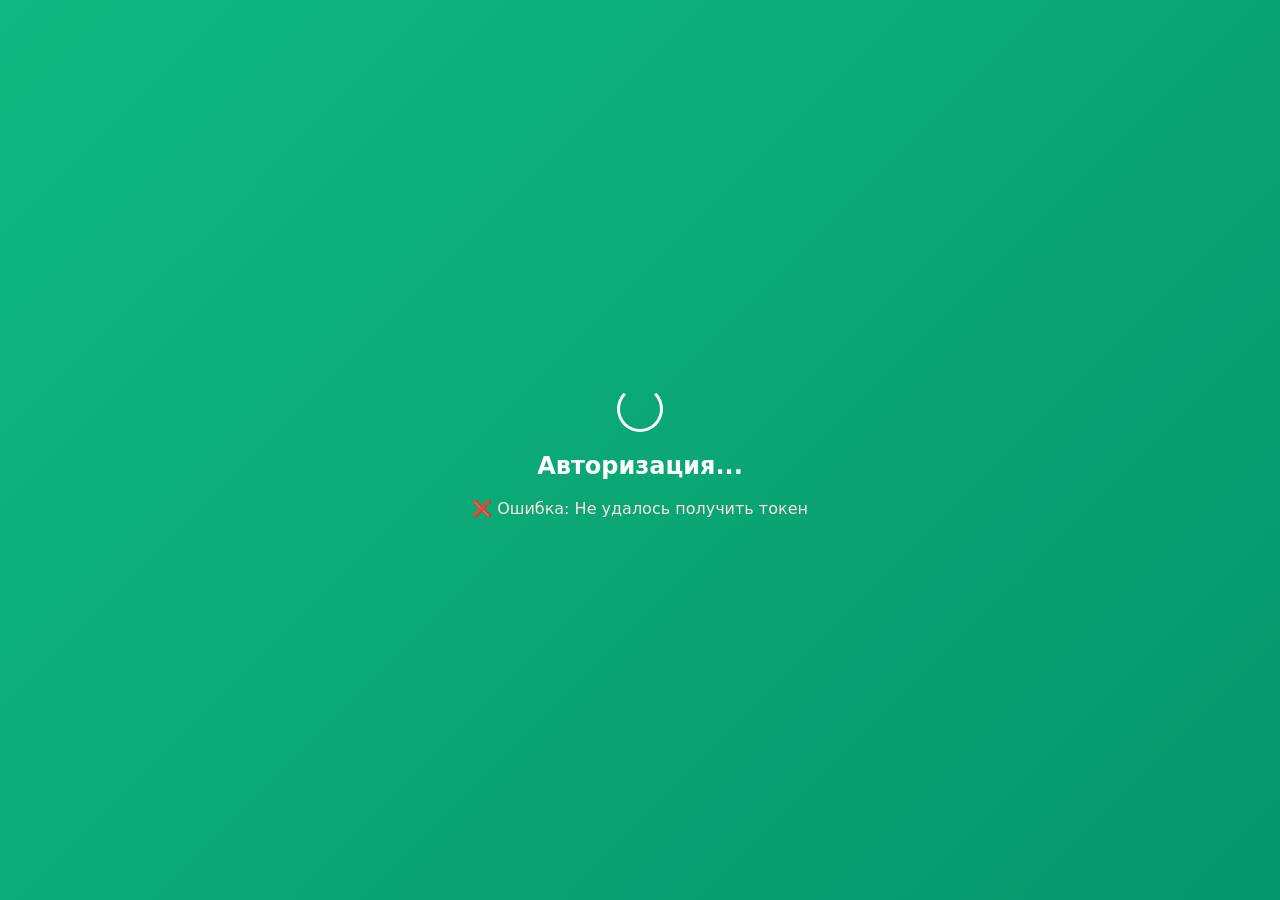
==== oauth/callback.html @ 971dfa47 "Первый коммит: 1000 возможностей России v7.5" ====
<!DOCTYPE html>
<html>
<head>
    <meta charset="UTF-8">
    <title>Авторизация...</title>
    <style>
        body {
            display: flex;
            justify-content: center;
            align-items: center;
            height: 100vh;
            font-family: system-ui, sans-serif;
            background: linear-gradient(135deg, #10b981, #059669);
            color: white;
            margin: 0;
        }
        .container {
            text-align: center;
            padding: 2rem;
        }
        .spinner {
            width: 40px;
            height: 40px;
            border: 3px solid white;
            border-top-color: transparent;
            border-radius: 50%;
            animation: spin 1s linear infinite;
            margin: 20px auto;
        }
        @keyframes spin {
            to { transform: rotate(360deg); }
        }
        .success { color: #d1fae5; }
        .error { color: #fee2e2; }
    </style>
</head>
<body>
    <div class="container">
        <div class="spinner"></div>
        <h2>Авторизация...</h2>
        <p id="status">Пожалуйста, подождите</p>
    </div>

    <script>
        // Получаем токен из URL после редиректа
        const hash = window.location.hash.substring(1);
        const params = new URLSearchParams(hash);
        const accessToken = params.get('access_token');
        
        if (accessToken) {
            // Сохраняем токен
            localStorage.setItem('yandex_access_token', accessToken);
            localStorage.setItem('yandex_token_expires', Date.now() + 3600 * 1000);
            
            document.getElementById('status').innerHTML = '<span class="success">✅ Авторизация успешна!</span><br>Закройте это окно';
            
            // Сообщаем основному окну об успехе
            if (window.opener) {
                window.opener.postMessage({ type: 'yandex_auth_success', token: accessToken }, '*');
            }
            
            // Закрываем окно через 2 секунды
            setTimeout(() => window.close(), 2000);
        } else {
            const error = params.get('error');
            document.getElementById('status').innerHTML = `<span class="error">❌ Ошибка: ${error || 'Не удалось получить токен'}</span>`;
        }
    </script>
</body>
</html>
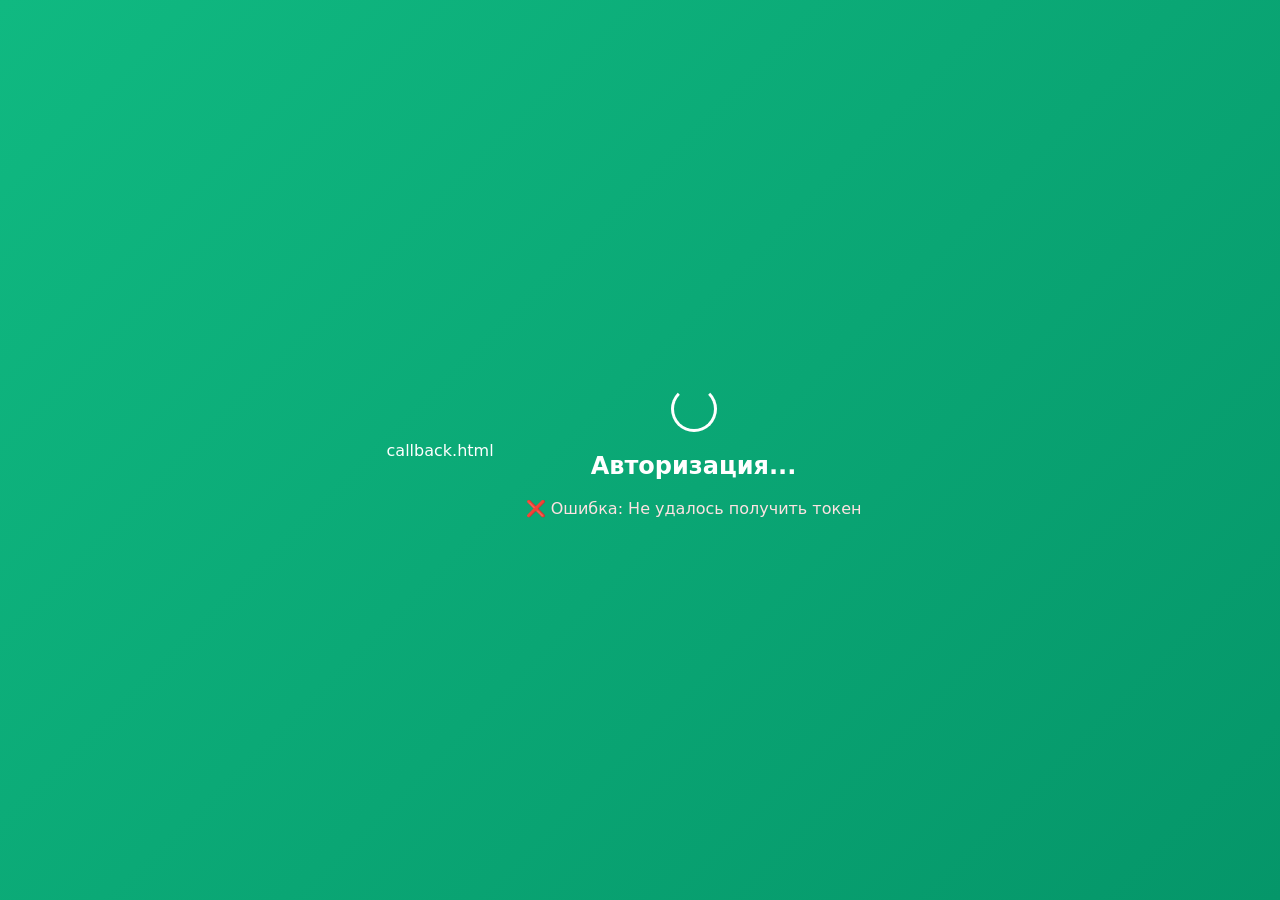
==== commit 55019ec6: "Описание изменений" ====
--- a/oauth/callback.html
+++ b/oauth/callback.html
@@ -1,3 +1,4 @@
+callback.html
 <!DOCTYPE html>
 <html>
 <head>
